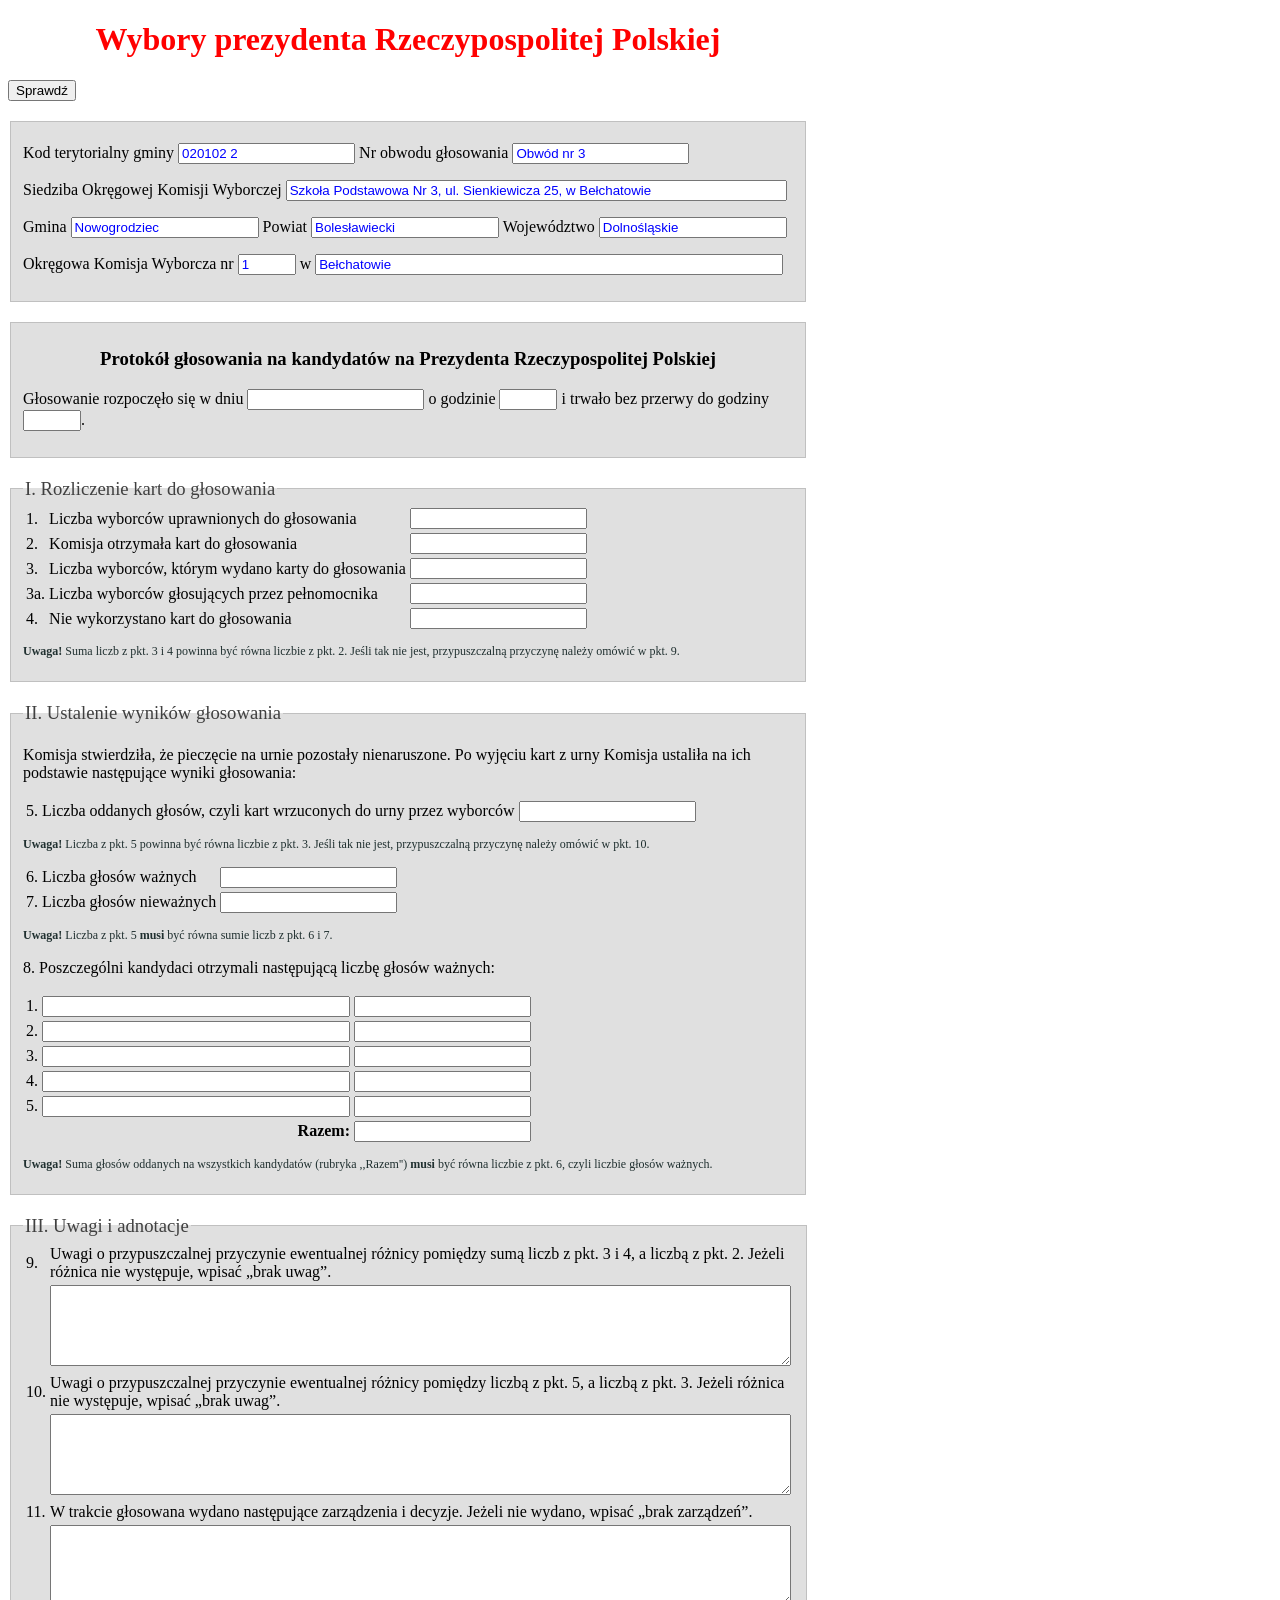
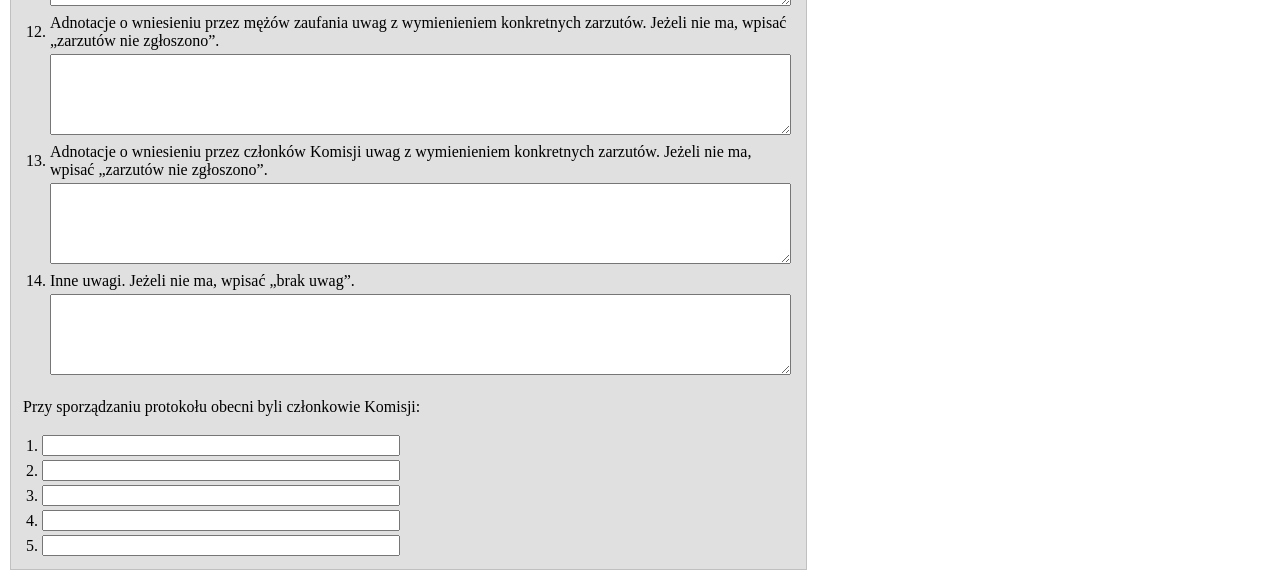
==== poc/src/webapp/src/main/webapp/index-old.html @ 25c64a8d "Pobieranie danych działa" ====
﻿<!DOCTYPE html>
<html>
<head>
	<title>Wybory prezydenta Rzeczypospolitej Polskiej</title>
	<link rel="stylesheet" href="styles.css">
</head>
<body onload="initialize()">

<form>
	<h1>Wybory prezydenta Rzeczypospolitej Polskiej</h1>

	<button type="button" onClick="validate()">Sprawdź</button>

	<fieldset>

	<p>
		<label for"kodGminy">Kod terytorialny gminy</label>
		<input type="text" id="kodGminy"></input>

		<label for="nrObwodu">Nr obwodu głosowania</label>
		<input type="text" id="nrObwodu"></input>
	</p>

	<label for="adresOKW">Siedziba Okręgowej Komisji Wyborczej</label>
	<input type="text" id="adresOKW" style="width: 493px"></input>

	<p>
		<label for="gmina">Gmina</label>
		<input type="text" id="gmina" style="width: 180px"></input>

		<label for="powiat">Powiat</label>
		<input type="text" id="powiat" style="width: 180px"></input>

		<label for="wojewodztwo">Województwo</label>
		<input type="text" id="wojewodztwo" style="width: 180px"></input>
	</p>

	<p>
		<label for="nrKomisji">Okręgowa Komisja Wyborcza nr </label>
		<input type="text" id="nrKomisji" style="width: 50px"></input>

		<label for="miejsceOKW">w</label>
		<input type="text" id="miejsceOKW" style="width: 460px"></input>
	</p>

	</fieldset>

	<fieldset>

	<h3>Protokół głosowania na kandydatów na Prezydenta Rzeczypospolitej Polskiej</h3>
	<p>Głosowanie rozpoczęło się w dniu
	<input type="text" id="dzienGlosowania"></input>
	o godzinie
	<input type="text" id="godzinaGlosowaniaOd" style="width: 50px"></input>
	i trwało bez przerwy do godziny
	<input type="text" id="godzinaGlosowaniaDo" style="width: 50px"></input>.</p>

	</fieldset>

	<fieldset>
		<legend>I. Rozliczenie kart do głosowania</legend>
		<table>
			<tr>
				<td>1.</td>
				<td>Liczba wyborców uprawnionych do głosowania</td>
				<td><input type="text" id="liczba_1_1"></input></tr>
			</tr>
			<tr>
				<td>2.</td>
				<td>Komisja otrzymała kart do głosowania</td>
				<td><input type="text" id="liczba_1_2"></input></tr>
			</tr>
			<tr>
				<td>3.</td>
				<td>Liczba wyborców, którym wydano karty do głosowania</td>
				<td><input type="text" id="liczba_1_3"></input></tr>
			</tr>
			<tr>
				<td>3a.</td>
				<td>Liczba wyborców głosujących przez pełnomocnika</td>
				<td><input type="text" id="liczba_1_3a"></input></tr>
			</tr>
			<tr>
				<td>4.</td>
				<td>Nie wykorzystano kart do głosowania</td>
				<td><input type="text" id="liczba_1_4"></input></tr>
			</tr>
		</table>
		<p class="uwaga"><b>Uwaga!</b> Suma liczb z pkt. 3 i 4 powinna być równa liczbie z pkt. 2. Jeśli tak nie jest, przypuszczalną przyczynę należy omówić w pkt. 9.</p>

	</fieldset>

	<fieldset>
		<legend>II. Ustalenie wyników głosowania</legend>
		<p>Komisja stwierdziła, że pieczęcie na urnie pozostały nienaruszone. Po wyjęciu kart z urny Komisja ustaliła na ich podstawie następujące wyniki głosowania:</p>

		<table>
			<tr>
				<td>5.</td>
				<td>Liczba oddanych głosów, czyli kart wrzuconych do urny przez wyborców</td>
				<td><input type="text" id="liczbaOddanychGlosow"></input></tr>
			</tr>
		</table>

		<p class="uwaga"><b>Uwaga!</b> Liczba z pkt. 5 powinna być równa liczbie z pkt. 3. Jeśli tak nie jest, przypuszczalną przyczynę należy omówić w pkt. 10.</p>

		<table>
			<tr>
				<td>6.</td>
				<td>Liczba głosów ważnych</td>
				<td><input type="text" id="liczbaWaznychGlosow"></input></tr>
			</tr>
			<tr>
				<td>7.</td>
				<td>Liczba głosów nieważnych</td>
				<td><input type="text" id="liczbaNiewanychGlosow"></input></tr>
			</tr>
		</table>		
		<p class="uwaga"><b>Uwaga!</b> Liczba z pkt. 5 <b>musi</b> być równa sumie liczb z pkt. 6 i 7.</p>

		<p>8. Poszczególni kandydaci otrzymali następującą liczbę głosów ważnych:</p>
		<table>
			<tr>
				<td>1.</td>
				<td><input type="text" id="kandydat_01_imiona_i_nazwisko" style="width: 300px"></input></td>
				<td><input type="text" id="kandydat_01_liczba_glosow_waznych"></input></tr>
			</tr>
			<tr>
				<td>2.</td>
				<td><input type="text" id="kandydat_02_imiona_i_nazwisko" style="width: 300px"></input></td>
				<td><input type="text" id="kandydat_02_liczba_glosow_waznych"></input></tr>
			</tr>
			<tr>
				<td>3.</td>
				<td><input type="text" id="kandydat_03_imiona_i_nazwisko" style="width: 300px"></input></td>
				<td><input type="text" id="kandydat_03_liczba_glosow_waznych"></input></tr>
			</tr>
			<tr>
				<td>4.</td>
				<td><input type="text" id="kandydat_04_imiona_i_nazwisko" style="width: 300px"></input></td>
				<td><input type="text" id="kandydat_04_liczba_glosow_waznych"></input></tr>
			</tr>
			<tr>
				<td>5.</td>
				<td><input type="text" id="kandydat_05_imiona_i_nazwisko" style="width: 300px"></input></td>
				<td><input type="text" id="kandydat_05_liczba_glosow_waznych"></input></tr>
			</tr>
			<tr>
				<td>&nbsp;</td>
				<td style="text-align: right"><b>Razem:</b></td>
				<td><input type="text" id="suma_glosow_waznych"></input></tr>
			</tr>
		</table>	

		<p class="uwaga"><b>Uwaga!</b> Suma głosów oddanych na wszystkich kandydatów (rubryka ,,Razem'') <b>musi</b> być równa liczbie z pkt. 6, czyli liczbie głosów ważnych.</p>
	</fieldset>

	<fieldset>
		<legend>III. Uwagi i adnotacje</legend>

		<table>
			<tr>
				<td>9.</td>
				<td>Uwagi o przypuszczalnej przyczynie ewentualnej różnicy pomiędzy sumą liczb z pkt. 3 i 4, a liczbą z pkt. 2. Jeżeli różnica nie występuje, wpisać &#8222;brak uwag&#8221;.</td>
			</tr>
			<tr>
				<td>&nbsp;</td>
				<td><textarea id="uwagi_9" rows="5" cols="90"></textarea>
			</tr>

			<tr>
				<td>10.</td>
				<td>Uwagi o przypuszczalnej przyczynie ewentualnej różnicy pomiędzy liczbą z pkt. 5, a liczbą z pkt. 3. Jeżeli różnica nie występuje, wpisać &#8222;brak uwag&#8221;.</td>
			</tr>
			<tr>
				<td>&nbsp;</td>
				<td><textarea id="uwagi_10" rows="5" cols="90"></textarea>
			</tr>

			<tr>
				<td>11.</td>
				<td>W trakcie głosowana wydano następujące zarządzenia i decyzje. Jeżeli nie wydano, wpisać &#8222;brak zarządzeń&#8221;.</td>
			</tr>
			<tr>
				<td>&nbsp;</td>
				<td><textarea id="uwagi_11" rows="5" cols="90"></textarea>
			</tr>
			<tr>
				<td>12.</td>
				<td>Adnotacje o wniesieniu przez mężów zaufania uwag z wymienieniem konkretnych zarzutów. Jeżeli nie ma, wpisać &#8222;zarzutów nie zgłoszono&#8221;.</td>
			</tr>
			<tr>
				<td>&nbsp;</td>
				<td><textarea id="uwagi_12" rows="5" cols="90"></textarea>
			</tr>
			<tr>
				<td>13.</td>
				<td>Adnotacje o wniesieniu przez członków Komisji uwag z wymienieniem konkretnych zarzutów. Jeżeli nie ma, wpisać &#8222;zarzutów nie zgłoszono&#8221;.</td>
			</tr>
			<tr>
				<td>&nbsp;</td>
				<td><textarea id="uwagi_13" rows="5" cols="90"></textarea>
			</tr>
			<tr>
				<td>14.</td>
				<td>Inne uwagi. Jeżeli nie ma, wpisać &#8222;brak uwag&#8221;.</td>
			</tr>
			<tr>
				<td>&nbsp;</td>
				<td><textarea id="uwagi_14" rows="5" cols="90"></textarea>
			</tr>
		</table>

		<p>Przy sporządzaniu protokołu obecni byli członkowie Komisji:</p>

		<table>
			<tr>
				<td>1.</td>
				<td><input type="input" label="czlonek_01" style="width: 350px"></input></td>
			</tr>
			<tr>
				<td>2.</td>
				<td><input type="input" label="czlonek_02" style="width: 350px"></input></td>
			</tr>
			<tr>
				<td>3.</td>
				<td><input type="input" label="czlonek_03" style="width: 350px"></input></td>
			</tr>
			<tr>
				<td>4.</td>
				<td><input type="input" label="czlonek_04" style="width: 350px"></input></td>
			</tr>
			<tr>
				<td>5.</td>
				<td><input type="input" label="czlonek_05" style="width: 350px"></input></td>
			</tr>
	</fieldset>
</form>

<script src="reguly_walidacji.js"></script> 

<script>

	function initialize() {
		document.getElementById("kodGminy").value = "020102 2";
		document.getElementById("nrObwodu").value = "Obwód nr 3";
		document.getElementById("adresOKW").value = "Szkoła Podstawowa Nr 3, ul. Sienkiewicza 25, w Bełchatowie";
		document.getElementById("gmina").value = "Nowogrodziec";
		document.getElementById("powiat").value = "Bolesławiecki";
		document.getElementById("wojewodztwo").value = "Dolnośląskie";
		document.getElementById("nrKomisji").value = "1";
		document.getElementById("miejsceOKW").value = "Bełchatowie";
	}		
</script>

</body>
</html>
---- poc/src/webapp/src/main/webapp/styles.css ----
body {
	font-size: 16px;
}

h1 {
	color: red;
	text-align: center;
}

h2 {

}

h3 {
	text-align: center;	
}

fieldset {
	margin-top: 20px;
	border: 1px solid #c0c0c0;
	background-color: #e0e0e0;
}

legend {
	font-size: 14pt;
	color: #404040;
}

body {
	width: 800px;
}

.uwaga {
	color: #203030;
	font-size: 12px;
}

input {
	color: blue;
}

textarea {
	color: blue;
}
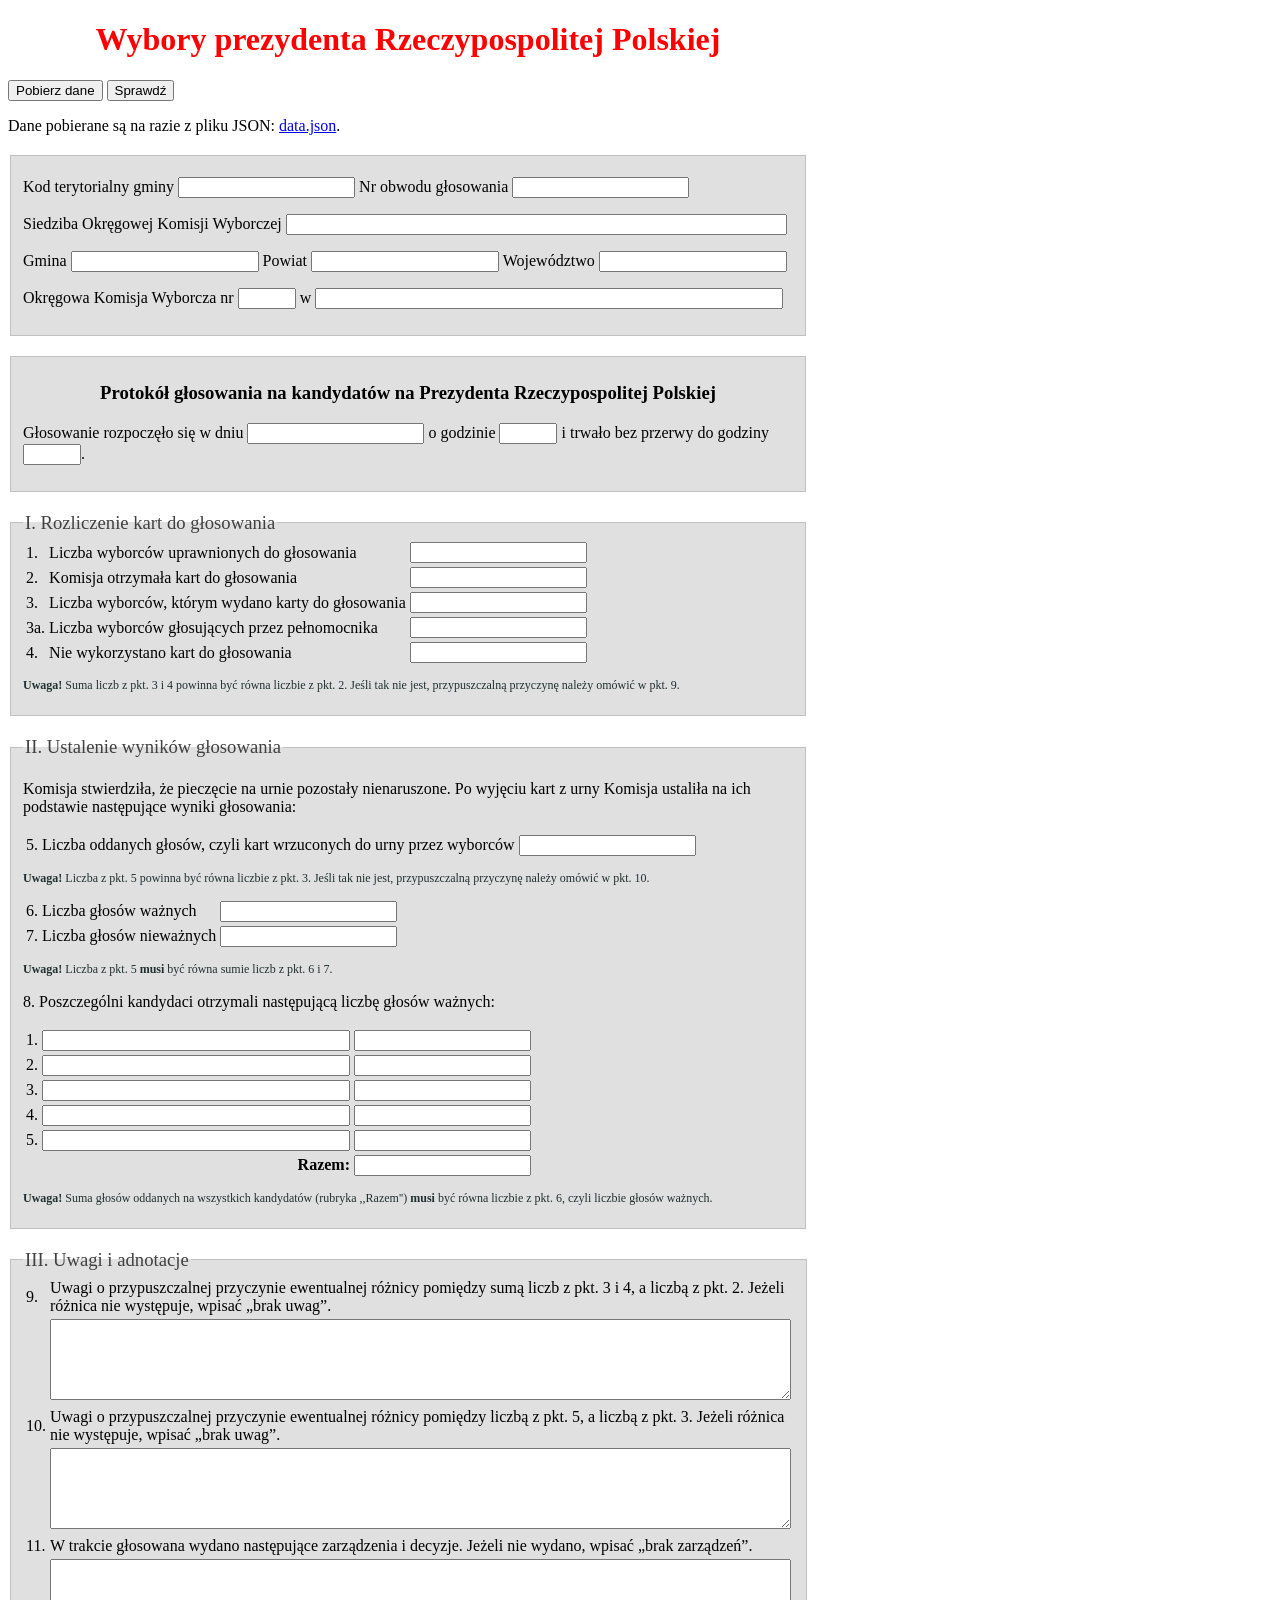
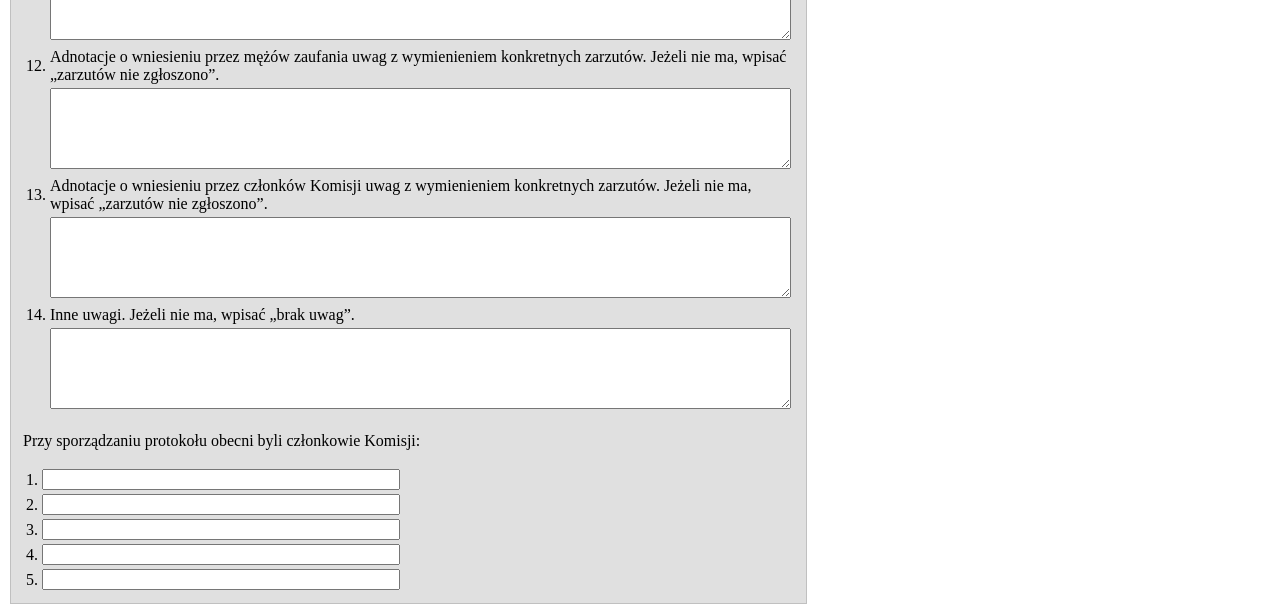
==== commit f0461207: "Dodanie wczytywania listy kandydatów z pliku KLK" ====
--- a/poc/src/webapp/src/main/webapp/index-old.html
+++ b/poc/src/webapp/src/main/webapp/index-old.html
@@ -3,13 +3,16 @@
 <head>
 	<title>Wybory prezydenta Rzeczypospolitej Polskiej</title>
 	<link rel="stylesheet" href="styles.css">
+	<script src="http://ajax.aspnetcdn.com/ajax/jQuery/jquery-1.11.2.min.js"></script>
 </head>
-<body onload="initialize()">
+<body>
 
 <form>
 	<h1>Wybory prezydenta Rzeczypospolitej Polskiej</h1>
 
+	<button id="loadDataButton" type="button">Pobierz dane</button>
 	<button type="button" onClick="validate()">Sprawdź</button>
+	<p>Dane pobierane są na razie z pliku JSON: <a href="data.json">data.json</a>.</p>
 
 	<fieldset>
 
@@ -250,7 +253,36 @@
 		document.getElementById("wojewodztwo").value = "Dolnośląskie";
 		document.getElementById("nrKomisji").value = "1";
 		document.getElementById("miejsceOKW").value = "Bełchatowie";
-	}		
+	}
+
+	$(document).ready(function() {
+		$("#loadDataButton").on( "click", function( event ) {
+			$.ajax({
+			 	url: "http://54.173.158.97:8080/openpkw/data.json",
+			 	success: function( data ) {
+			 		json = JSON.parse(data);
+		
+			 		kodGminy = json.kodGminy;
+			 		nrObwodu = json.nrObwodu;
+			 		adresOKW = json.adresOKW;
+			 		gmina = json.gmina;
+			 		powiat = json.powiat;
+			 		wojewodztwo = json.wojewodztwo;
+			 		nrKomisji = json.nrKomisji;
+			 		miejsceOKW = json.miejsceOKW;
+		
+					$("#kodGminy").val(kodGminy);
+					$("#nrObwodu").val(nrObwodu);
+					$("#adresOKW").val(adresOKW);
+					$("#gmina").val(gmina);
+					$("#powiat").val(powiat);
+					$("#wojewodztwo").val(wojewodztwo);
+					$("#nrKomisji").val(nrKomisji);
+					$("#miejsceOKW").val(miejsceOKW);
+			 	}
+			 });
+		});
+	});
 </script>
 
 </body>
